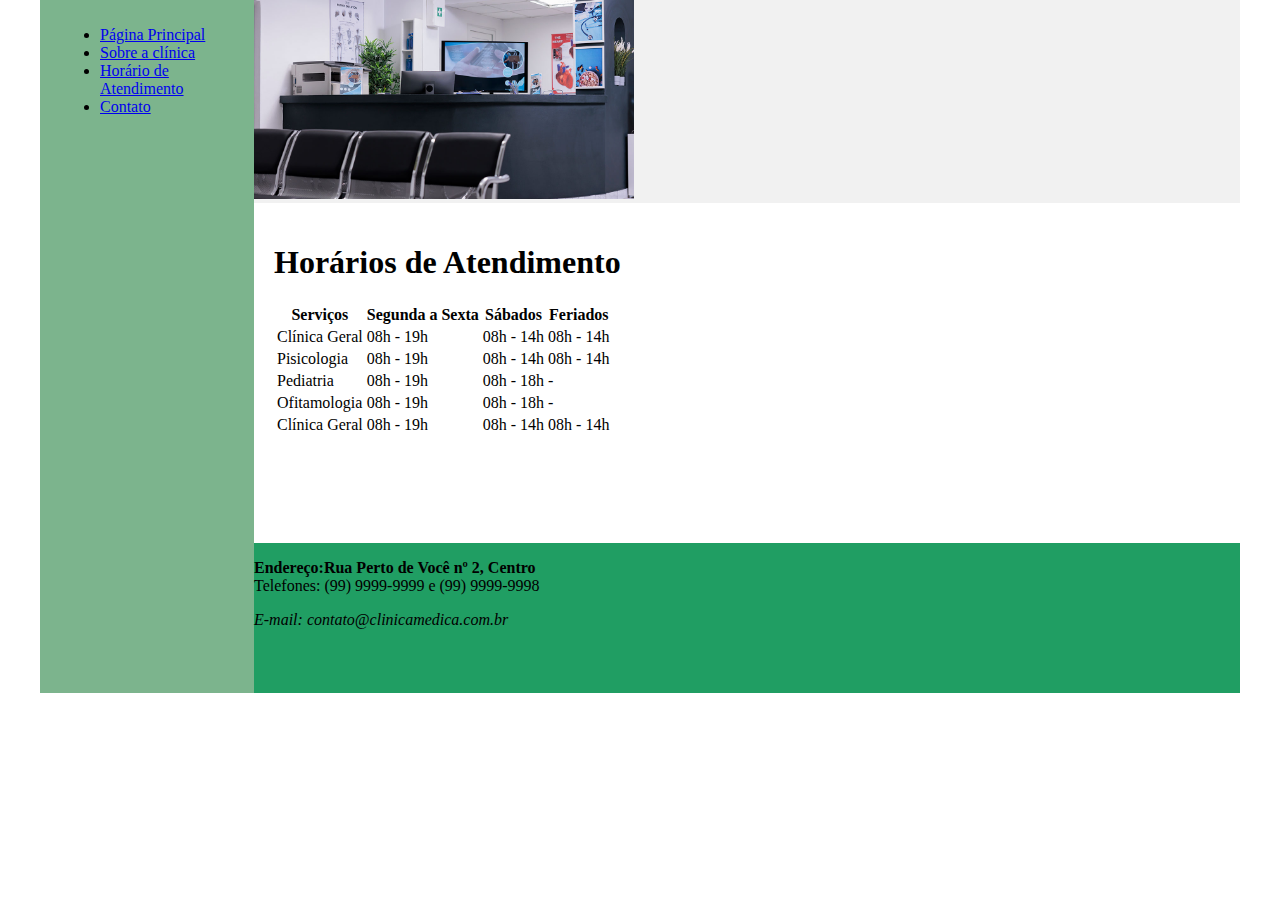
==== horario.html @ 19279f44 "desafio da trilha 2 - Html" ====
<!DOCTYPE html>
<html lang="en">
<head>
    <meta charset="UTF-8">
    <meta http-equiv="X-UA-Compatible" content="IE=edge">
    <meta name="viewport" content="width=device-width, initial-scale=1.0">
    <title>UniClínicaBR - Horário de Atendimento</title>
    <link rel="stylesheet" href="base.css">
</head>
<body>
    <div class="wrapper">
        <div class="menu">
            <!-- Aqui vai o seu menu -->
            <ul>
                <li><a href="index.html">Página Principal</a></li>
                <li><a href="sobre.html">Sobre a clínica</a></li>
                <li><a href="horario.html">Horário de Atendimento</a></li>
                <li><a href="contato.html">Contato</a></li>
            </ul>
        </div>

        <div class="main">
            <div class="header">
                <img src="./img/recepcao-de-clinica.jpg"alt="Horário de Atendimento" title="Horário de Atendimento"width="380px">
                <!-- Aqui vai o seu header -->
            </div>
    
            <div class="content">
                <h1>Horários de Atendimento</h1>

                <table cellspacing="2" >
                      <thead>
                        <tr>
                            <th>Serviços</th>
                            <th>Segunda a Sexta</th>
                            <th>Sábados</th>
                            <th>Feriados</th>
                        </tr>
                    </thead>
                    <tbody>
                        <tr>
                            <td>Clínica Geral</td>
                            <td>08h - 19h</td>
                            <td>08h - 14h</td>
                            <td>08h - 14h</td>
                        </tr>
                        <tr>
                            <td>Pisicologia</td>
                            <td>08h - 19h</td>
                            <td>08h - 14h</td>
                            <td>08h - 14h</td>
                        </tr>
                        <tr>
                            <td>Pediatria</td>
                            <td>08h - 19h</td>
                            <td>08h - 18h</td>
                            <td>-</td>
                        </tr>
                        <tr>
                            <td>Ofitamologia</td>
                            <td>08h - 19h</td>
                            <td>08h - 18h</td>
                            <td>-</td>
                        </tr>
                        <tr>
                            <td>Clínica Geral</td>
                            <td>08h - 19h</td>
                            <td>08h - 14h</td>
                            <td>08h - 14h</td>
                        </tr>                                                                       
                    </tbody>

                </table>
                <!-- Aqui vai o seu conteúdo -->
            </div>
    
            <div class="footer">
                <p><strong>Endereço:Rua Perto de Você nº 2, Centro</strong><br>
                Telefones: (99) 9999-9999 e (99) 9999-9998</p>
                <p><i>E-mail: contato@clinicamedica.com.br</i></p>
                <!-- Aqui vai o seu rodapé -->
            </div>
        </div>
    </div>
</body>
</html>
---- base.css ----
html, body {
    margin: 0;
}
body {
    background-color: #ffffff;
    display: flex;
    justify-content: center;
}

.wrapper {
    width: 1200px;
    display: flex;
    margin: 0 auto;
    background-color: aquamarine;
}
.main {
    display: flex;
    flex-flow: column;
    width: 85%;
}
.menu {
    width: 15%;
    background-color: rgb(124, 180, 141);
    padding: 10px 20px 0px;
}
.header {
    background-color: #f1f1f1;
    min-height: 150px;
}
.content {
    background-color: white;
    min-height: 300px;
    padding: 20px;
}
.footer {
    background-color:  rgb(32, 158, 99);
    min-height: 150px;
}
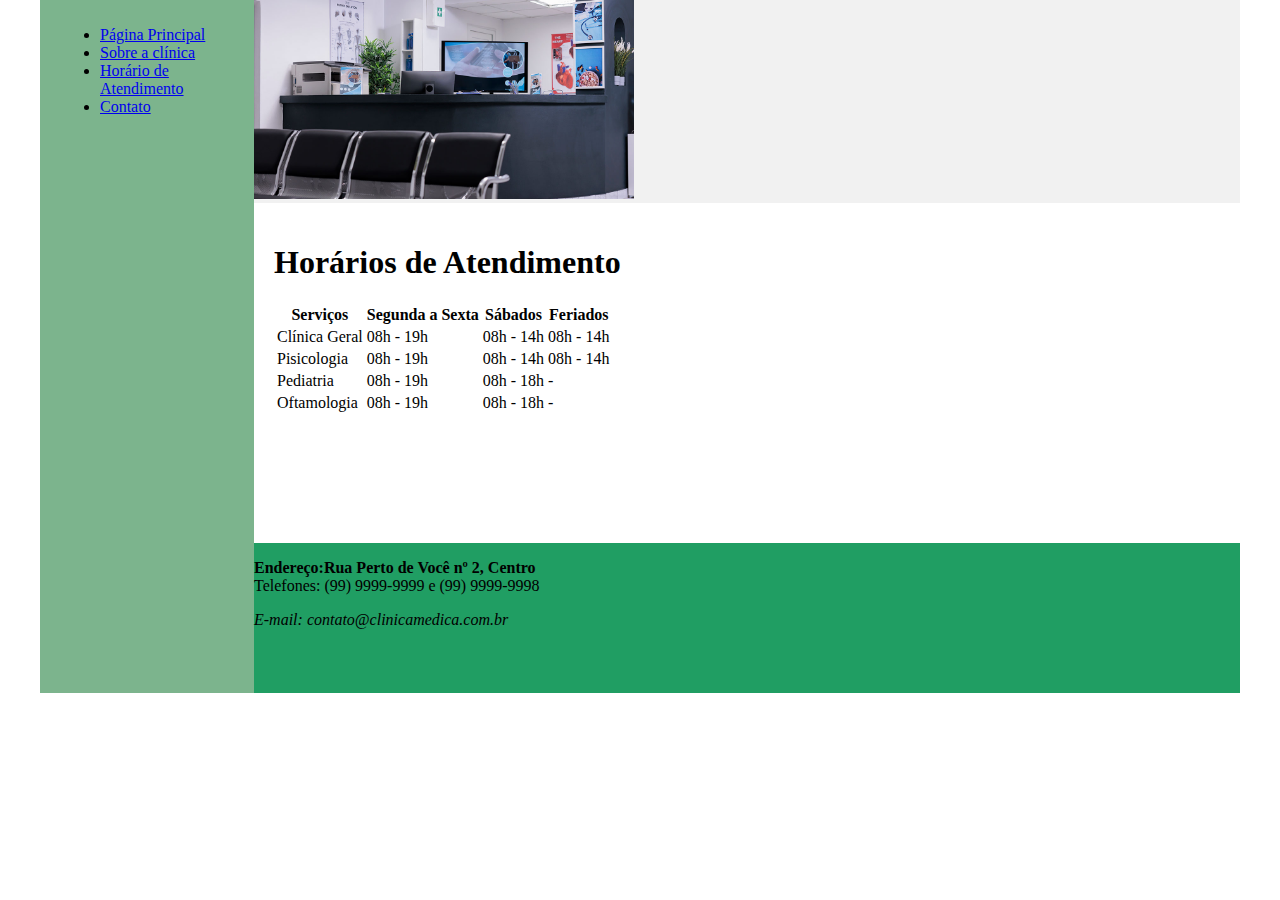
==== commit 010beff9: "atualização" ====
--- a/horario.html
+++ b/horario.html
@@ -57,17 +57,12 @@
                             <td>-</td>
                         </tr>
                         <tr>
-                            <td>Ofitamologia</td>
+                            <td>Oftamologia</td>
                             <td>08h - 19h</td>
                             <td>08h - 18h</td>
                             <td>-</td>
                         </tr>
-                        <tr>
-                            <td>Clínica Geral</td>
-                            <td>08h - 19h</td>
-                            <td>08h - 14h</td>
-                            <td>08h - 14h</td>
-                        </tr>                                                                       
+                                                   
                     </tbody>
 
                 </table>
